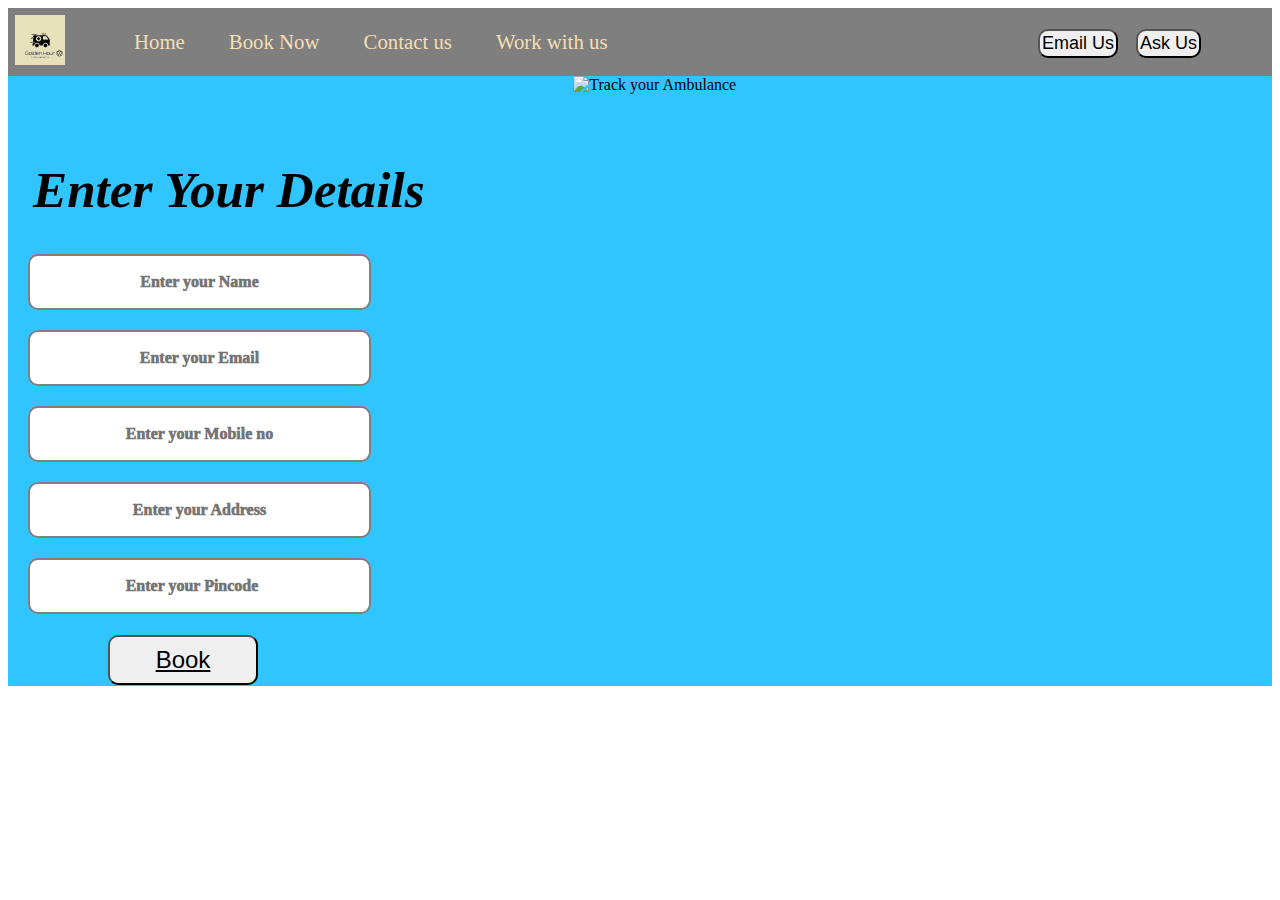
==== indexbook.html @ 457563fd "Add files via upload" ====
<!DOCTYPE html>
<html lang="en">
<head>
    <title>Book Now</title>
    <link rel="stylesheet" href="/style.css">
</head>
<body>
    <nav id="navbar">
        <div id="logo">
            <a href="index.html">
                <img src="img/logo.jfif" alt="Golden Hour Saver" />
            </a>
        </div>
        <ul>
            <li class="item"><a href="index.html">Home </a></li>
    
            <li class="item"><a href="indexbook.html">Book Now</a></li>
            <li class="item"><a href="indexcontact.html">Contact us</a></li>
            <li class="item"><a href="work.html">Work with us</a></li>
        </ul>
        <div class="right">
            <button class="btn1" id="ml">
                <a href="mailto:goldenhoursaver@yopmail.com">Email Us</a>
            </button>
            <button class="btn1" id="ask"><a href="http://t.me/delivearnBot">Ask Us</a></button>
    
    </nav>

    <section id="book">
    
        <div class="formbook">
            <h1>Enter Your Details</h1>
            <form action="no.php">
                <div class="deta">
                    <input type="text" name="Fname" placeholder="Enter your Name" />
                </div>
                <div class="deta">
                    <input type="text" name="Email" placeholder="Enter your Email" />
                </div>
                <div class="deta">
                    <input type="text" name="mno" placeholder="Enter your Mobile no" />
                </div class="deta">
                <div class="deta">
                    <input type="text" name="Address" placeholder="Enter your Address" />
                </div>
                <div class="deta">
                    <input type="number" name="Pincode" placeholder="Enter your Pincode" />
                </div>
                <!-- <div class=" gen">
                    Female <input type="radio" name="female" />
                    Male<input type="radio" name="male" />
                </div> -->
                <div class="bt">
                    <button class="btn1 "> <a href="index.html">Book</a> </button>
                </div>
            </form>
        </div>

        <div class="formimg">
            <img src="/img/home.gif" alt="Track your Ambulance">
        </div>

        </section>
    </body>
    </html>
---- style.css ----
#navbar {
  display: flex;
  align-items: center;
  position: sticky;
  /* width: 100%; */
  top: 0%;
}
.right {
  position: absolute;
  right: 70px;
  top: 20px;
  display: inline-block;
}
.btn1 {
  border-radius: 10px;
  padding: 2px;
  font-size: 18px;
  margin: 1px;
  cursor: pointer;
  margin-left: 13px;
}
.btn1 a {
  text-decoration: none;
  color: black;
}
.btn1:hover {
  background-color: rgb(219, 121, 121);
}
#navbar ul {
  display: flex;
}
#navbar ul li {
  list-style: none;
  font-size: 1.3rem;
  font-family: cursive;
}
#navbar ul li a {
  color: wheat;
  display: block;
  padding: 3px 22px;
  border-radius: 20px;
  text-decoration: none;
}
#navbar::before {
  content: "";
  background-color: black;
  position: absolute;
  top: 0%;
  left: 0%;
  height: 100%;
  width: 100%;
  z-index: -2;
  opacity: 0.5;
}
#navbar ul li a:hover {
  color: black;
  background-color: whitesmoke;
}

#logo {
  margin: -13px;
  padding: 20px;
}
#logo img {
  height: 50px;
  border-radius: 0px;
}

#home{
    display: grid;
    grid-template-columns: auto auto;
    align-items: center;

}

.homeimg{
    width: 550px;
}
.homeimg img{
    height: 675px;
}

.hometext h1{
    font-size: 4.2rem;
    font-family: Arial, Helvetica, sans-serif;
    color: #31c5ff;
    margin-top: 20px;
    margin-bottom: 20px;
}
.hometext h2{
    font-size: 2rem;
    font-family: Arial, Helvetica, sans-serif;
    color: rgb(131, 5, 5);
    margin-top: -10px;
}

.hometext button{
    width: 150px;
    height: 50px;
}
.hometext button a{
    text-decoration: underline;
    font-size: 1.5rem;
}

#about{
    background-image: url(/img/bg.webp);
    background-size: cover;
    background-repeat: no-repeat;
    align-self: center;
    /* background-color: rgb(146, 135, 135); */
    height: auto;
    padding: 20px 20px 20px 20px;
    margin: 0px 30px 0px 30px;
}
.abouttext h1{
    margin-top: -10px;
    font-size: 2.8rem;
}

.abouttext p{
    font-size: 1.8rem;
}


.deta input {
  text-align: center;
  display: block;
  margin: 20px;
  width: 335px;
  border: 2px solid grey;
  border-radius: 10px;
  font-size: 16px;
  font-family: cursive;
  font-weight: 1000;
  height: 50px;
}

.bt button{
  width: 150px;
  height: 50px;
  margin-left: 100px;
}

.bt button a{
    text-decoration: underline;
    font-size: 1.5rem;
}

.formbook{
  margin-top: 50px;
}

.formbook h1{
  font-size: 3.2rem;
  font-style: italic;
  margin-left: 25px;
}

#book{
  display: grid;
  grid-template-columns: auto auto;
  background-color: #31c5ff;
}

.formimg{
    width: 550px;
}
.formimg img{
    height: 675px;
}

.cont{
  text-align: center;
  display: block;
  margin: 150px auto;
  width: 324px;
  border: 2px solid rgb(121, 83, 83);
  border-radius: 10px;
  font-size: 16px;
  font-family: cursive;
  font-weight: 1000;
  color: black;
  background-color: wheat;
      }


.glow {
  font-size: 80px;
  color: rgb(255, 255, 255);
  text-align: center;
  animation: glow 1s ease-in-out infinite alternate;
}

@-webkit-keyframes glow {
  from {
    text-shadow: 0 0 10px #fff, 0 0 20px #fff, 0 0 30px #8370d8,
      0 0 40px #8556dd, 0 0 50px #5727c9, 0 0 60px #2d4bd1, 0 0 70px #1846c4;
  }

  to {
    text-shadow: 0 0 20px #fff, 0 0 30px #ff4da6, 0 0 40px #ff4da6,
      0 0 50px #fc419e, 0 0 60px #b93778, 0 0 70px #fa2b93, 0 0 80px #ff4da6;
  }
}
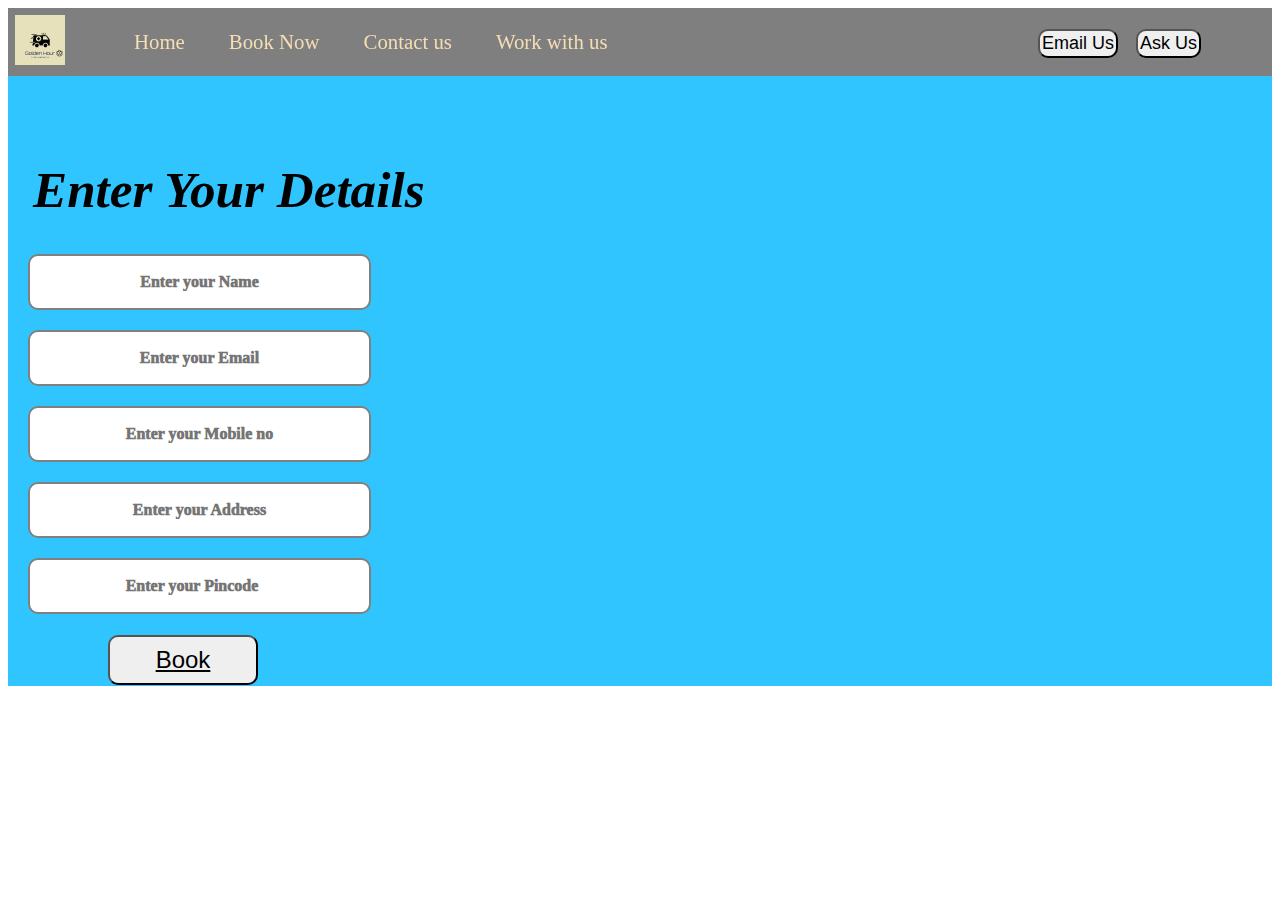
==== commit 688e191c: "Add files via upload" ====
--- a/indexbook.html
+++ b/indexbook.html
@@ -57,7 +57,10 @@
         </div>
 
         <div class="formimg">
-            <img src="/img/home.gif" alt="Track your Ambulance">
+            <iframe
+                src="https://www.google.com/maps/embed?pb=!1m18!1m12!1m3!1d3562.193849339272!2d75.8523873145867!3d26.77009008318915!2m3!1f0!2f0!3f0!3m2!1i1024!2i768!4f13.1!3m3!1m2!1s0x396dc9b389e8284f%3A0xb0816f2d2dde6652!2sMahatma%20Gandhi%20Hospital%2C%20Jaipur!5e0!3m2!1sen!2sin!4v1648388561811!5m2!1sen!2sin"
+                width="600" height="450" style="border:0;" allowfullscreen="" loading="lazy"
+                referrerpolicy="no-referrer-when-downgrade"></iframe>
         </div>
 
         </section>
